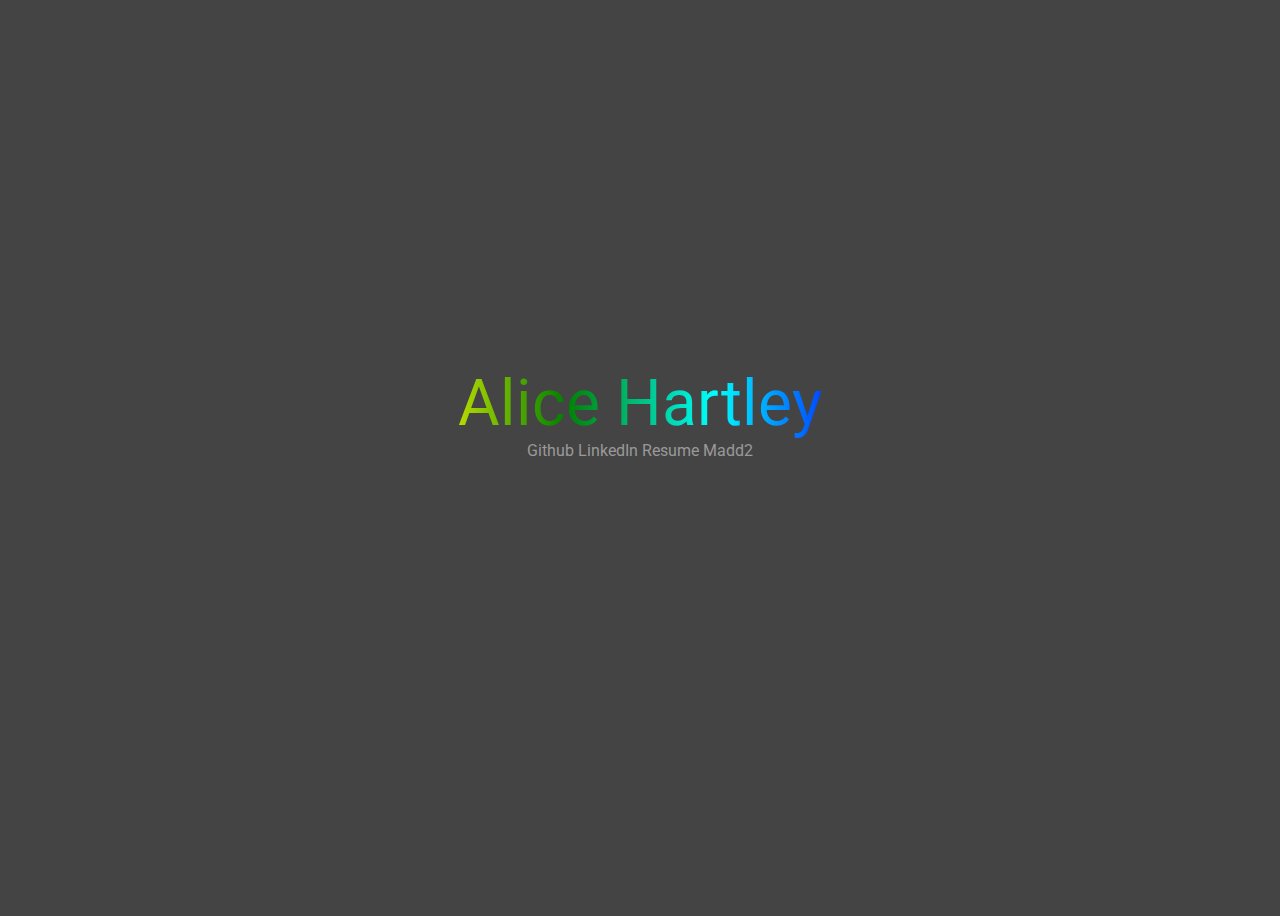
==== index.html @ 002956b8 "🌈" ====
<html>
  <head>
    <title>Alice Hartley</title>
    <meta name="viewport" content="width=device-width, initial-scale=1, shrink-to-fit=no">
    <meta charset="utf-8">
    <link rel="stylesheet" type="text/css" href="index.css">
    <link href="https://fonts.googleapis.com/css?family=Roboto&display=swap" rel="stylesheet"> 
  </head>
  <body>
    <div class="vignette"></div>
    <div class="content">
      <p id="name">Alice Hartley</p>
      <div class="links">
        <a href="https://github.com/HartleyAHartley">Github</a>
        <a href="https://www.linkedin.com/in/hartleyahartley">LinkedIn</a>
        <a href="https://github.com/HartleyAHartley/Resume/blob/master/resume_cv.pdf">Resume</a>
        <a href="https://github.com/realliance/madd2">Madd2</a>
      </div>
    </div>
  </body>
</html>
---- index.css ----
.content {
  position: relative;
  top: 45%;
  transform: translateY(-50%);
  text-align: center;
}


* {
  font-family: 'Roboto', monospace;
  font-display: swap;
  overflow: hidden;
}

body{
  background-color: #444;
  height: 100%;
}

a {
  font-size: 1em;
  text-decoration: none;
  color: #999;
}

p {
  font-size: 1.1em;
  margin: 0;
  color: #ddd;
}

#name {
  background: red;
  background: -webkit-linear-gradient(left, orange , yellow, green, cyan, blue, violet);
  background: -o-linear-gradient(right, orange, yellow, green, cyan, blue, violet);
  background: -moz-linear-gradient(right, orange, yellow, green, cyan, blue, violet);
  background: linear-gradient(to right, orange , yellow, green, cyan, blue, violet);
  -webkit-background-clip: text;
  -webkit-text-fill-color: transparent;
  background-size: 750px;
  background-position: center;
  font-size: 4em;
}
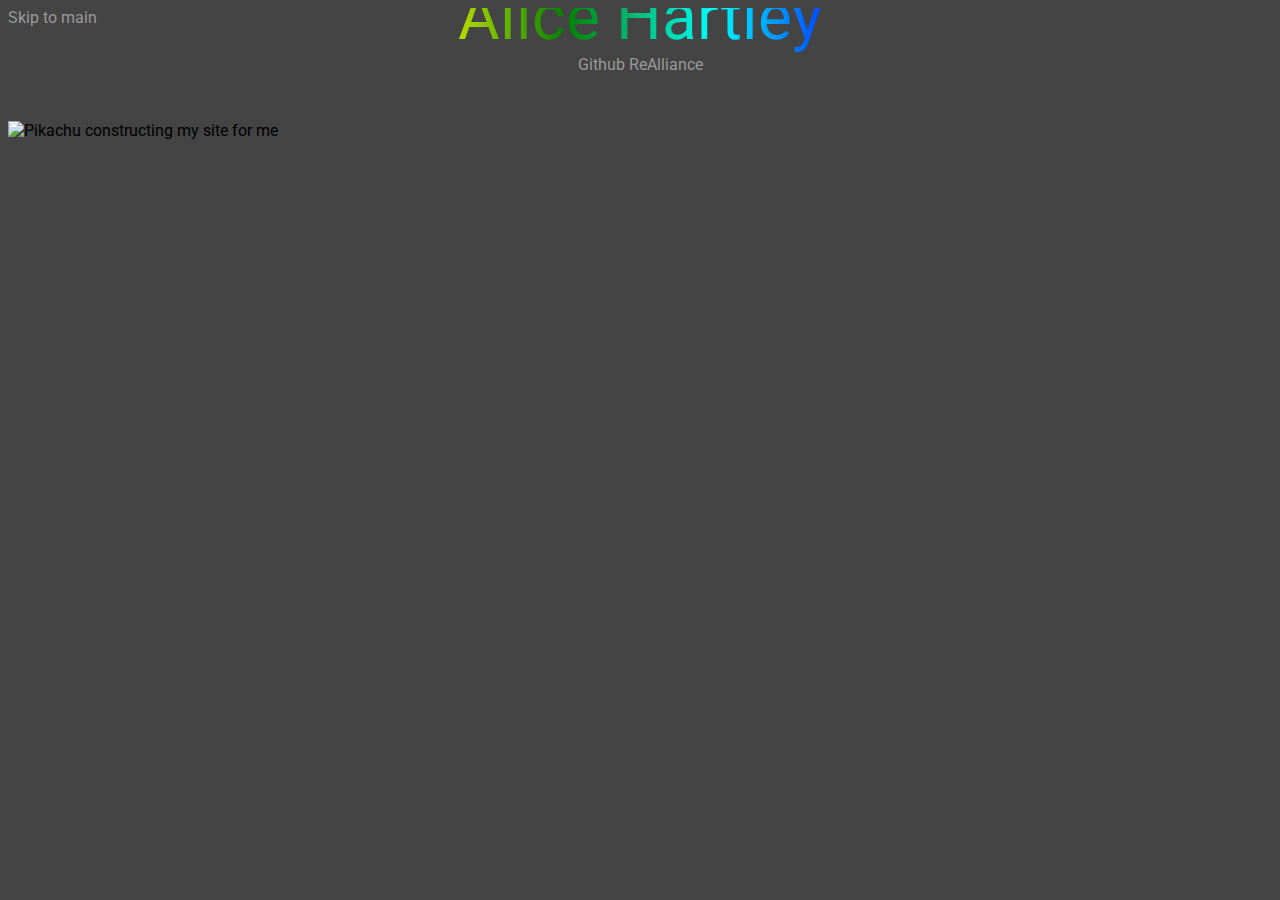
==== commit 229c3f42: "Update to not looking for work setup" ====
--- a/index.html
+++ b/index.html
@@ -1,21 +1,34 @@
-<html>
+<!DOCTYPE html>
+<html lang="en">
   <head>
     <title>Alice Hartley</title>
     <meta name="viewport" content="width=device-width, initial-scale=1, shrink-to-fit=no">
     <meta charset="utf-8">
+    <meta name="Description" content="Alice's personal website">
     <link rel="stylesheet" type="text/css" href="index.css">
-    <link href="https://fonts.googleapis.com/css?family=Roboto&display=swap" rel="stylesheet"> 
+    <link href="https://fonts.googleapis.com/css?family=Roboto&display=swap" rel="stylesheet">
   </head>
-  <body>
-    <div class="vignette"></div>
-    <div class="content">
+  <body class="unselectable">
+    <a class="skip-link" href="#links">Skip to main</a>
+    <main class="content">
       <p id="name">Alice Hartley</p>
-      <div class="links">
+      <div id="links">
         <a href="https://github.com/HartleyAHartley">Github</a>
-        <a href="https://www.linkedin.com/in/hartleyahartley">LinkedIn</a>
-        <a href="https://github.com/HartleyAHartley/Resume/blob/master/resume_cv.pdf">Resume</a>
-        <a href="https://github.com/realliance/madd2">Madd2</a>
+        <!-- <a href="https://github.com/HartleyAHartley/Resume/blob/main/resume_cv.pdf">Resume</a> -->
+        <a href="https://github.com/realliance">ReAlliance</a>
       </div>
-    </div>
+<!--       <p>
+        <a href="https://github.com/HartleyAHartley/Resume/blob/master/resume_cv.pdf">
+          <img id="install-now" src="install_now_flash.gif" alt="Install Now Button">
+        </a>
+      </p> -->
+    </main>
+     <script src="snowflakeCursor.js"></script>
+    <script>new snowflakeCursor()</script> 
+    <footer>
+       <div id="construction">
+        <img alt="Pikachu constructing my site for me" src="underconstruction.gif">
+      </div>
+    </footer>
   </body>
 </html>
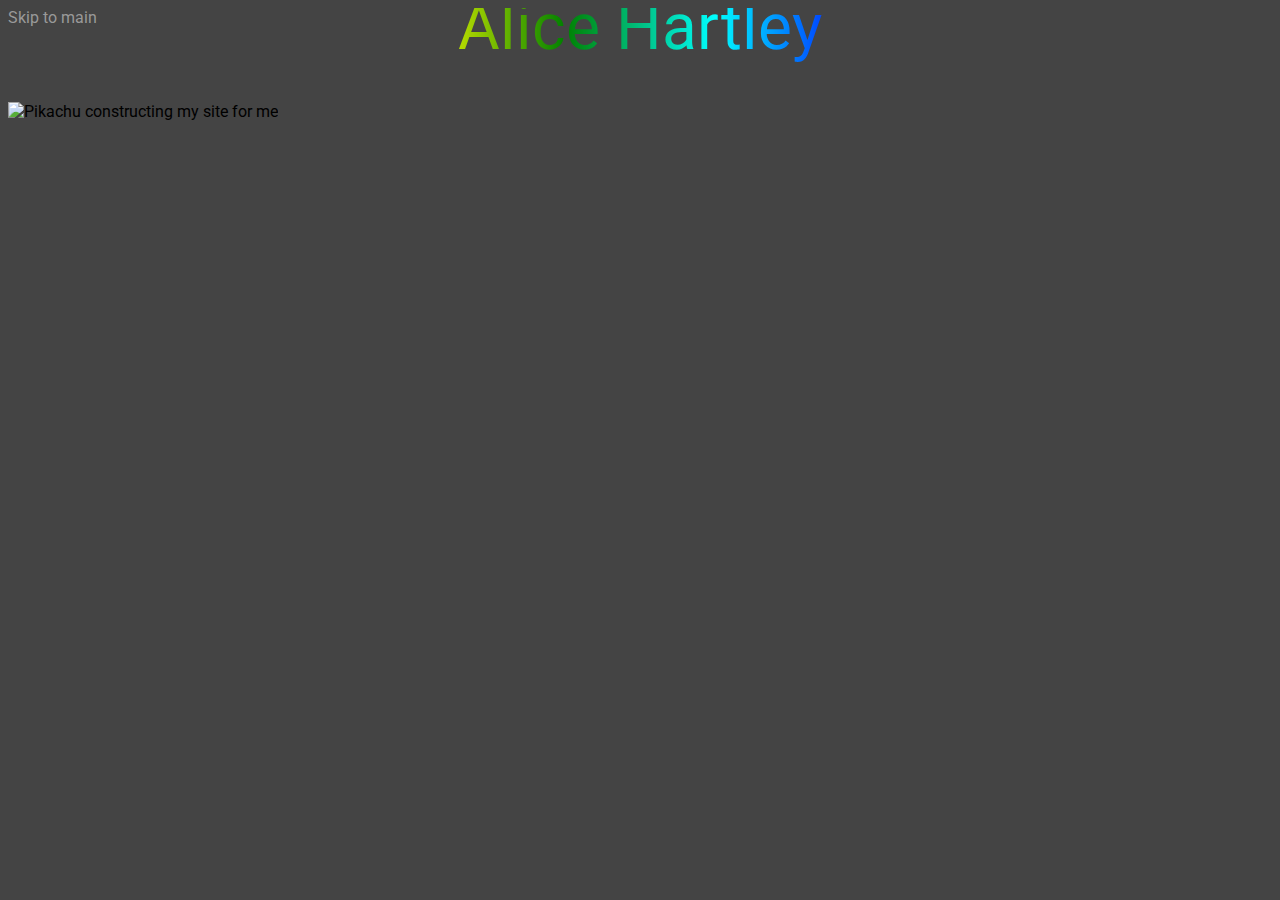
==== commit 48d6a401: "Remove Links" ====
--- a/index.html
+++ b/index.html
@@ -12,16 +12,6 @@
     <a class="skip-link" href="#links">Skip to main</a>
     <main class="content">
       <p id="name">Alice Hartley</p>
-      <div id="links">
-        <a href="https://github.com/HartleyAHartley">Github</a>
-        <!-- <a href="https://github.com/HartleyAHartley/Resume/blob/main/resume_cv.pdf">Resume</a> -->
-        <a href="https://github.com/realliance">ReAlliance</a>
-      </div>
-<!--       <p>
-        <a href="https://github.com/HartleyAHartley/Resume/blob/master/resume_cv.pdf">
-          <img id="install-now" src="install_now_flash.gif" alt="Install Now Button">
-        </a>
-      </p> -->
     </main>
      <script src="snowflakeCursor.js"></script>
     <script>new snowflakeCursor()</script> 
